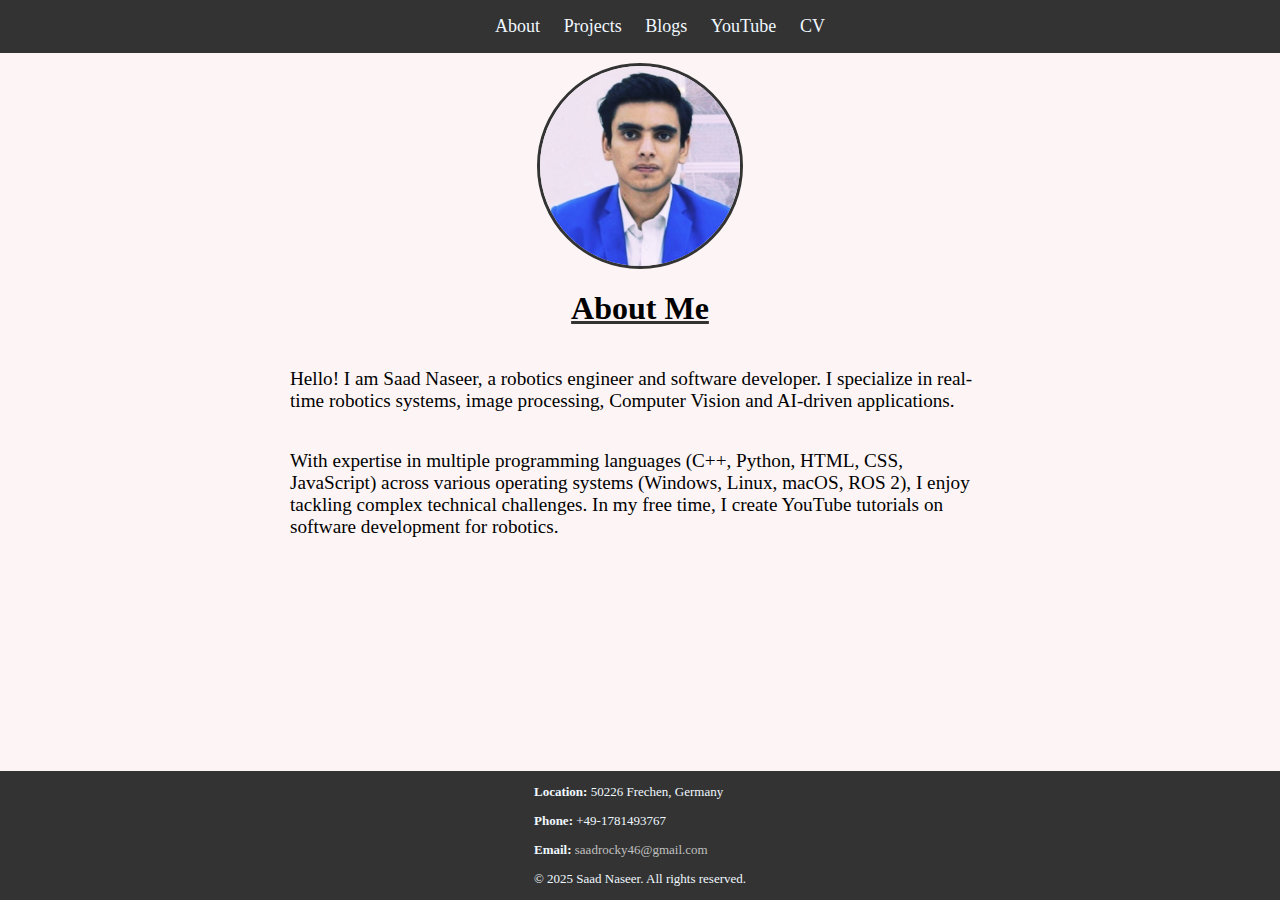
==== index.html @ 881ebc7e "Update index.html" ====
<!DOCTYPE html>
<html lang="en">
<head>
    <meta charset="UTF-8">
    <meta name="viewport" content="width=device-width, initial-scale=1.0">
    <title>My Website</title>
    <link rel="stylesheet" href="styles.css">
</head>
<body>
    <header>
        <nav>
            <ul>
                <li><a href="#about" onclick="showPage('about')">About</a></li>
                <li><a href="#projects" onclick="showPage('projects')">Projects</a></li>
                <li><a href="#blogs" onclick="showPage('blog')">Blogs</a></li>
                <li><a href="#youtube" onclick="showPage('youtube')">YouTube</a></li>
                <li><a href="#cv" onclick="showPage('cv')">CV</a></li>
            </ul>
        </nav>
    </header>
    
    <div id="content">
        <section id="about" class="page">
            <div class="about_container">
                <img src="images/me.jpg" alt="Saad Naseer">
                <h1>About Me</h1>
                <p>
                    Hello! I am Saad Naseer, a robotics engineer and software developer.
                    I specialize in real-time robotics systems, image processing, Computer Vision
                    and AI-driven applications.
                </p>
                <p>
                    With expertise in multiple programming languages (C++, Python, HTML, CSS, JavaScript)
                    across various operating systems (Windows, Linux, macOS, ROS 2), I enjoy tackling complex
                    technical challenges. In my free time, I create YouTube tutorials on software development for robotics.
                </p>
            </div>
        </section>
        
        <section id="projects" class="page hidden">
            <div class="projects_container">
                <h1>Projects</h1>
                <div>
                    <h3>1. Enhancing Cross-Domain Performance of
                        Panoptic One-Click Segmentation For Sugar Beet Fields:
                        Towards an Efficient Annotation Tool
                        <a href="docs/Master_Thesis.pdf" target="_blank">[pdf]</a>
                    </h3>
            
                    <h3>2. Transcription App: Convert Voice into Text
                        <a href="https://github.com/Saad-Naseer/MediaAI-dev" target="_blank">[pdf]</a>
                        <a href="https://github.com/Saad-Naseer/MediaAI-dev" target="_blank">[code]</a>
                        <a href="https://mediaai.netlify.app/" target="_blank">[demo]</a>
                        <a href="https://github.com/Saad-Naseer/MediaAI/releases/tag/v0.0" target="_blank">[win.exe]</a>
                    </h3>
                </div>
            </div>
        </section>
        
        
         <section id="blogs" class="page hidden"> <h1>Blogs</h1><p>My latest blog posts.</p> </section>
        <section id="youtube" class="page hidden"> <h1>YouTube</h1><p>My YouTube content.</p> </section>
        <section id="cv" class="page hidden"> <h1>CV</h1><p>My resume.</p> </section>
    </div>
    
    <footer class="footer">
        <div>
            <p><strong>Location:</strong> 50226 Frechen, Germany</p>
            <p><strong>Phone:</strong> +49-1781493767</p>
            <p><strong>Email:</strong> <a href="mailto:saadrocky46@gmail.com" class="email-link">saadrocky46@gmail.com</a></p>
            <p>&copy; 2025 Saad Naseer. All rights reserved.</p>
        </div>
</footer>
    <script src="scripts.js"></script>
</body>
</html>
---- styles.css ----
html, body {
    display: flex;
    flex-direction: column;
    width: 100%;
    height: 100%; /* Ensure body and html take up full height */
    margin: 0; /* Remove default margin */
    background: #fdf5f5;

}

header{
    background: #333;
}

header nav{
    display: flex;
    justify-content: center;
    align-items: center;
}
header nav ul{
    display: flex;
    justify-content: center;
    align-items: center;
    gap: 10%;
}
header nav ul li{
    display: flex;
}
header nav ul a{
    color: aliceblue;
    font-size: large;
    text-decoration: none;
}

header nav ul a:hover{  
    color: red;
    text-decoration: underline; /* Add underline on hover */
}


#content{
    display: flex;
    width: 100%;
    height: 100%;
}
.page{
    display: flex;
    width: 100%;
    height: 100%;
}

.about_container{
display: flex;
flex-direction: column;
align-items: center;
justify-content: top;
width: 100%;
height: 100%;
margin-top: 10px;
}

.about_container img{
    position: relative;
    border-radius: 100%;
    border: 3px solid #333;
    width: 200px;
    height: 200px;
}

.about_container h1{
    text-decoration: underline #333;
}

.about_container p{
    font-size: larger;
    max-width: 700px;
}

.about_text{
    display: flex;
    flex-direction: column;
    max-width: 500px;
    max-height: auto;

}

.projects_container{
    display: flex;
    flex-direction: column;
    align-items: center;
    justify-content: top;
    width: 100%;
    height: 100%;
    }
.projects_container h1{
    text-decoration: underline #333;
}

.projects_container a{
    color: #999191;
    text-decoration: none;
}
.projects_container a:hover{
    color: red;
    text-decoration: underline #333;
}
   
   


.footer {
    background-color: #333;
    color: aliceblue;
    padding: 0px;
    width: 100%;
    bottom: 0;
    display: flex;
    justify-content: center; /* Space between the left and right content */
    align-items: center; /* Vertically center the items */
    font-size: small;
}
/* Style to change the color of the email link */
.email-link {
    color: silver; /* Change this to the color you prefer */
    text-decoration: none; /* Remove the underline if you don't want it */
}

.email-link:hover {
    text-decoration: underline; /* Add underline on hover if needed */
}
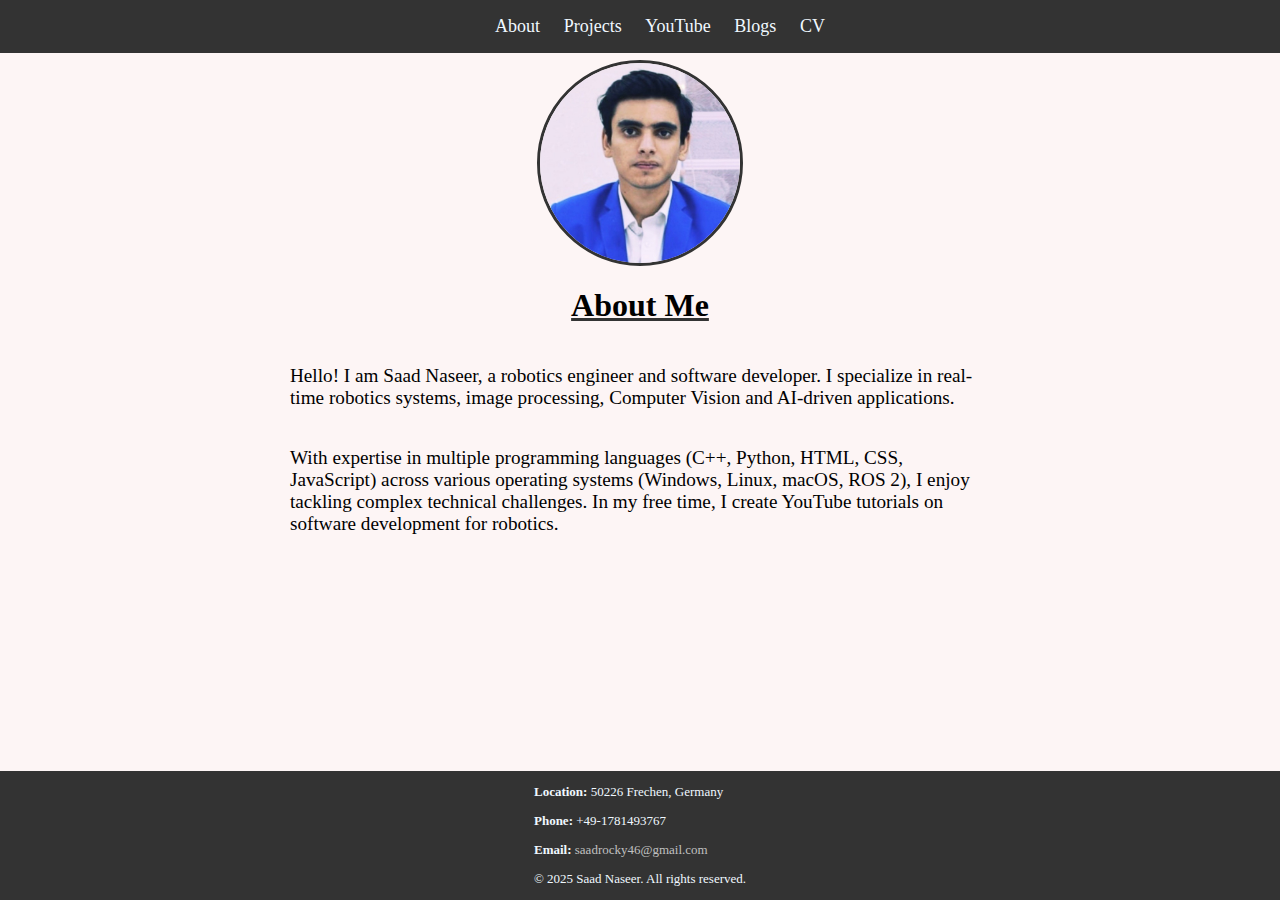
==== commit ef82d242: "update" ====
--- a/index.html
+++ b/index.html
@@ -3,7 +3,7 @@
 <head>
     <meta charset="UTF-8">
     <meta name="viewport" content="width=device-width, initial-scale=1.0">
-    <title>My Website</title>
+    <title>Saad Naseer</title>
     <link rel="stylesheet" href="styles.css">
 </head>
 <body>
@@ -12,8 +12,8 @@
             <ul>
                 <li><a href="#about" onclick="showPage('about')">About</a></li>
                 <li><a href="#projects" onclick="showPage('projects')">Projects</a></li>
+                <li><a href="#youtube" onclick="showPage('youtube')">YouTube</a></li>
                 <li><a href="#blogs" onclick="showPage('blog')">Blogs</a></li>
-                <li><a href="#youtube" onclick="showPage('youtube')">YouTube</a></li>
                 <li><a href="#cv" onclick="showPage('cv')">CV</a></li>
             </ul>
         </nav>
@@ -57,9 +57,42 @@
             </div>
         </section>
         
+        <section id="youtube" class="page hidden">
+            <div class="youtube_container">
+                <h1>My Youtube Videos</h1>
+                <input type="text" id="videoSearch" placeholder="Search for a video..." onkeyup="filterVideos()">
+                
+                <!-- Container for all videos -->
+                <div class="youtube_videos">
+                    <div class="video_item" data-title="how to create your own custom machine learning dataset">
+                        <iframe width="560" height="315" src="https://www.youtube.com/embed/nbKA-4Ljcu4?si=d-PVEOtrbeKYfsDs" title="YouTube video player" frameborder="0" allow="accelerometer; autoplay; clipboard-write; encrypted-media; gyroscope; picture-in-picture; web-share" referrerpolicy="strict-origin-when-cross-origin" allowfullscreen></iframe>
+                    </div>
         
-         <section id="blogs" class="page hidden"> <h1>Blogs</h1><p>My latest blog posts.</p> </section>
-        <section id="youtube" class="page hidden"> <h1>YouTube</h1><p>My YouTube content.</p> </section>
+                    <div class="video_item" data-title="Transcription how to convert audio in any language into text">
+                        <iframe width="560" height="315" src="https://www.youtube.com/embed/l-96XYqGpzU?si=0XgJ_tYmkAJYxsVT" title="YouTube video player" frameborder="0" allow="accelerometer; autoplay; clipboard-write; encrypted-media; gyroscope; picture-in-picture; web-share" referrerpolicy="strict-origin-when-cross-origin" allowfullscreen></iframe>
+                    </div>
+        
+                    <div class="video_item" data-title="install configure and run matplotlib in c++">
+                        <iframe width="560" height="315" src="https://www.youtube.com/embed/43Wp_qxyXDM?si=fGPUjQPidxIEWaZb" title="YouTube video player" frameborder="0" allow="accelerometer; autoplay; clipboard-write; encrypted-media; gyroscope; picture-in-picture; web-share" referrerpolicy="strict-origin-when-cross-origin" allowfullscreen></iframe>
+                    </div>
+        
+                    <div class="video_item" data-title="install build and run boost in microsoft visual studio">
+                        <iframe width="560" height="315" src="https://www.youtube.com/embed/3elKoMMuJBA?si=wpFDMRryyaiONY9X" title="YouTube video player" frameborder="0" allow="accelerometer; autoplay; clipboard-write; encrypted-media; gyroscope; picture-in-picture; web-share" referrerpolicy="strict-origin-when-cross-origin" allowfullscreen></iframe>
+                    </div>
+        
+                    <div class="video_item" data-title="How to Completely Remove | Install | Upgrade Cuda, Cudnn & Pytorch in Windows For All GPU Types">
+                        <iframe width="560" height="315" src="https://www.youtube.com/embed/krAUwYslS8E?si=OzDkjzCTPoDJV4yD" title="YouTube video player" frameborder="0" allow="accelerometer; autoplay; clipboard-write; encrypted-media; gyroscope; picture-in-picture; web-share" referrerpolicy="strict-origin-when-cross-origin" allowfullscreen></iframe>
+                    </div>
+        
+                    <div class="video_item" data-title="Full installation of Cuda and Cudnn with Pytorch for all GPU's in Linux">
+                        <iframe width="560" height="315" src="https://www.youtube.com/embed/EzI9vy9XmOQ?si=d2Gys9MtP0uqklM6" title="YouTube video player" frameborder="0" allow="accelerometer; autoplay; clipboard-write; encrypted-media; gyroscope; picture-in-picture; web-share" referrerpolicy="strict-origin-when-cross-origin" allowfullscreen></iframe>
+                    </div>
+                </div>
+            </div>
+        </section>
+        
+        
+        <section id="blogs" class="page hidden"> <h1>Blogs</h1><p>My latest blog posts.</p> </section>
         <section id="cv" class="page hidden"> <h1>CV</h1><p>My resume.</p> </section>
     </div>
     
--- a/styles.css
+++ b/styles.css
@@ -10,6 +10,11 @@
 
 header{
     background: #333;
+    position: fixed;
+    width: 100%;
+    top: 0;
+    z-index: 1000; /* Ensure header stays above other content */
+  
 }
 
 header nav{
@@ -39,9 +44,11 @@
 
 
 #content{
-    display: flex;
-    width: 100%;
-    height: 100%;
+    flex: 1;
+    overflow-y: auto; /* Allow scrolling inside main content */
+    margin-top: 50px;
+    margin-bottom: 135px;
+
 }
 .page{
     display: flex;
@@ -56,15 +63,15 @@
 justify-content: top;
 width: 100%;
 height: 100%;
-margin-top: 10px;
+
 }
 
 .about_container img{
-    position: relative;
     border-radius: 100%;
     border: 3px solid #333;
     width: 200px;
     height: 200px;
+    margin-top: 10px;
 }
 
 .about_container h1{
@@ -105,19 +112,47 @@
     text-decoration: underline #333;
 }
    
-   
 
+.youtube_container{
+    display: flex;
+    flex-direction: column;
+    align-items: center;
+    justify-content: top;
+    width: 100%;
+    height: 100%;
+    }
+.youtube_container h1{
+    text-decoration: underline #333;
+}
+.youtube_container input{
+    border: 1px solid #333;
+    width: 100%;
+    max-width: 500px;
+    padding:10px;
+    font-size: 16px;
+    border-radius: 5px;
+}
+.youtube_videos {
+    display: flex;
+    flex-wrap: wrap; /* Allows videos to wrap onto new rows */
+    justify-content: center; /* Centers the videos horizontally */
+    gap: 10px;
+    margin-top: 10px;
+}
 
 .footer {
     background-color: #333;
     color: aliceblue;
-    padding: 0px;
     width: 100%;
     bottom: 0;
     display: flex;
     justify-content: center; /* Space between the left and right content */
     align-items: center; /* Vertically center the items */
     font-size: small;
+    position: fixed;
+    z-index: 1000; /* Ensure footer stays above other content */
+
+
 }
 /* Style to change the color of the email link */
 .email-link {
